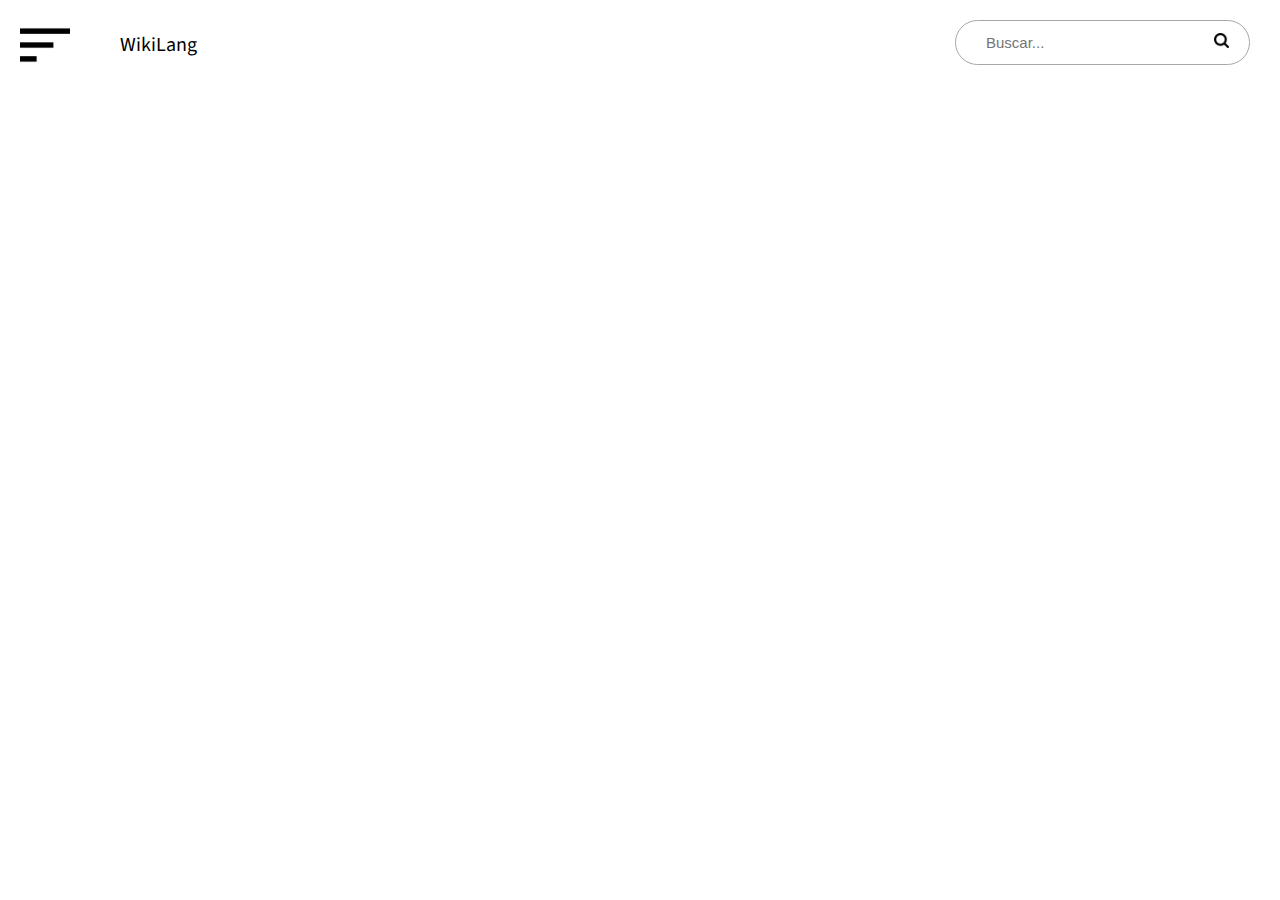
==== version-2-main/index.html @ e4967822 "Add files via upload" ====
<!DOCTYPE html>
<html lang="en">
<head>
    <meta charset="UTF-8">
    <meta http-equiv="X-UA-Compatible" content="IE=edge">
    <meta name="viewport" content="width=device-width, initial-scale=1.0">
    <title>Document</title>
    <link rel="stylesheet" href="css/style.css">
</head>
<body>
    <div class="nav">
        <img src="src/menuBars.png" alt="" id="barsMenu">
        <img src="src/menuBars.png" alt="" id="barsMenuTwo">
        <span id="title">WikiLang</span>
        <div id="searchContent">
            <div class="align">
                <input type="text" id="search" placeholder="Buscar...">
                <img src="src/search.png" alt="">
            </div>
        </div>
    </div>
    <div id="menu">
        <a href="#">Lenguajes</a><br>
        <a href="#">Sobre nosotros</a><br>
        <a href="#">Freamworks</a><br>
        <a href="#">Donaciones</a><br>
        <a href="#">Ajustes</a>
    </div>
    <script src="js/index.js"></script>
</body>
</html>
---- version-2-main/css/style.css ----
@import url('https://fonts.googleapis.com/css2?family=Quicksand:wght@500&family=Source+Sans+Pro&display=swap');


body {
    margin: 0;
    padding: 0;
    background-color: white;
}

.nav {
    display: flex;
    align-items: center;
    padding: 20px;
}

#barsMenu,#barsMenuTwo {
    width: 50px;
    cursor: pointer;
}

#menu {
    margin: 20px 20px 20px -1000px;
    background-color: black;
    border-radius: 5px;
    display: inline-block;
    text-align: center;
    position: absolute;
    transition: 1s all;
}

#menu a {
    text-decoration: none;
    font-size: 15px;
    font-family: 'Source Sans Pro', sans-serif;
    color: white;
    display: inline-block;
    padding: 25px 70px;
    cursor: pointer;
}

#searchContent {
    display: inline-block;
    padding: 3px 20px;
    background-color: white;
    border-radius: 1000px;
    position: absolute;
    right: 30px;
    top: 20px;
    border: 1px rgb(167, 167, 167) solid;
}

#searchContent input {
    padding: 10px;
    border: none;
    font-size: 15px;
}

#searchContent input:focus {
    outline: none;
}

#searchContent img {
    width: 15px;
    margin-left: 15px
}

#title {
    font-size: 20px;
    margin-left: 50px;
    font-family: 'Source Sans Pro', sans-serif;
}

#barsMenuTwo {
    display: none;
}
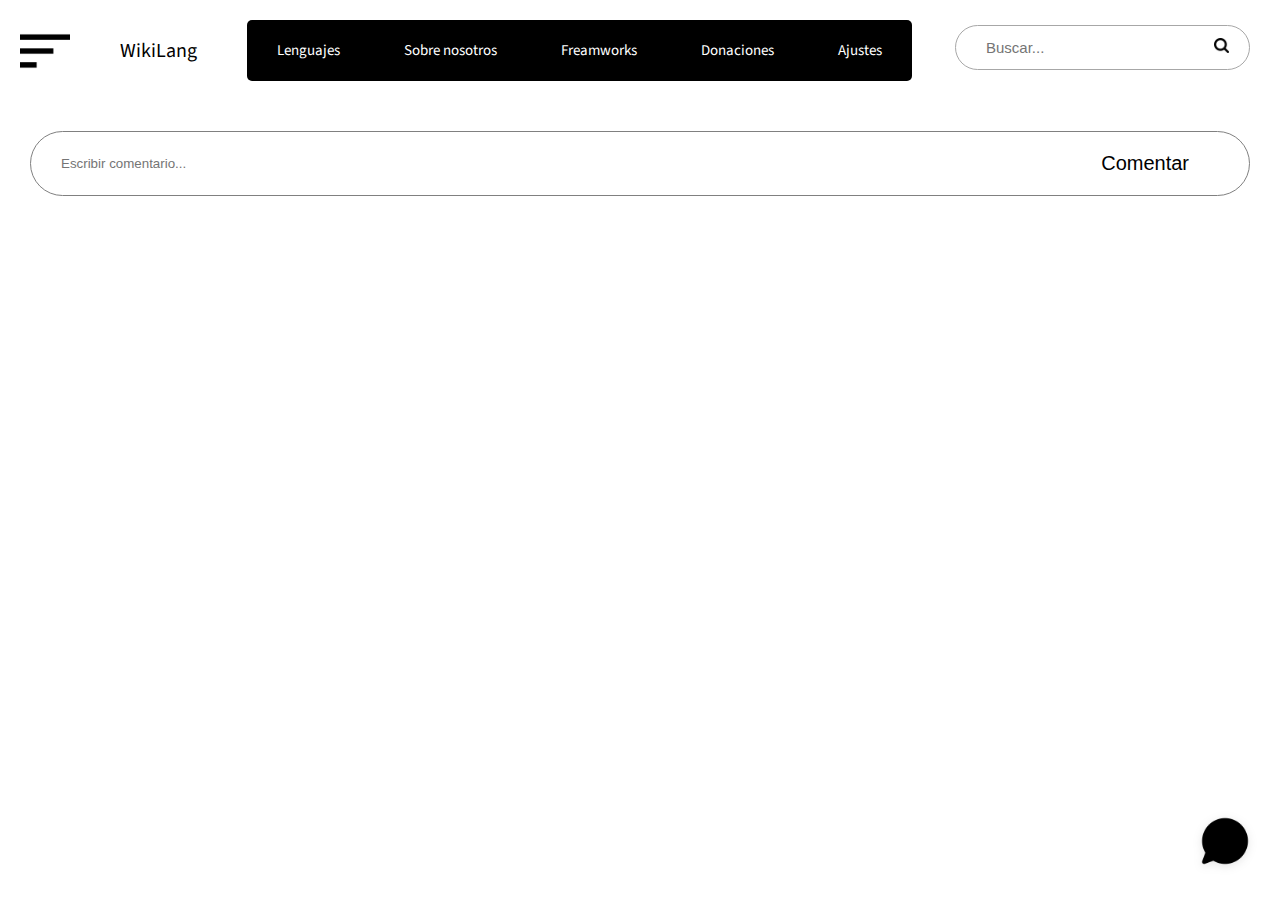
==== commit edbc602e: "Add files via upload" ====
--- a/version-2-main/index.html
+++ b/version-2-main/index.html
@@ -1,5 +1,6 @@
 <!DOCTYPE html>
 <html lang="en">
+
 <head>
     <meta charset="UTF-8">
     <meta http-equiv="X-UA-Compatible" content="IE=edge">
@@ -7,11 +8,19 @@
     <title>Document</title>
     <link rel="stylesheet" href="css/style.css">
 </head>
+
 <body>
     <div class="nav">
         <img src="src/menuBars.png" alt="" id="barsMenu">
-        <img src="src/menuBars.png" alt="" id="barsMenuTwo">
         <span id="title">WikiLang</span>
+        <div id="menu">
+            <a href="#">Lenguajes</a>
+            <a href="#">Sobre nosotros</a>
+            <a href="#">Freamworks</a>
+            <a href="#">Donaciones</a>
+            <a href="#">Ajustes</a>
+        </div>
+        
         <div id="searchContent">
             <div class="align">
                 <input type="text" id="search" placeholder="Buscar...">
@@ -19,13 +28,20 @@
             </div>
         </div>
     </div>
-    <div id="menu">
-        <a href="#">Lenguajes</a><br>
-        <a href="#">Sobre nosotros</a><br>
-        <a href="#">Freamworks</a><br>
-        <a href="#">Donaciones</a><br>
-        <a href="#">Ajustes</a>
+    <div class="infoPage">
+    </div>
+    <div id="content">
+        <div class="commentsCont">
+            <input type="text" id="comment" placeholder="Escribir comentario...">
+            <button id="send">Comentar</button>
+        </div>
+        <div id="contentComments"></div>
+    </div>
+    
+    <div class="commentsShow">
+        <img src="src/chat.png" alt="" id="showComments">
     </div>
     <script src="js/index.js"></script>
 </body>
+
 </html>--- a/version-2-main/css/style.css
+++ b/version-2-main/css/style.css
@@ -7,24 +7,26 @@
     background-color: white;
 }
 
+body::-webkit-scrollbar {
+    display: none;
+}
+
 .nav {
     display: flex;
     align-items: center;
     padding: 20px;
 }
 
-#barsMenu,#barsMenuTwo {
+#barsMenu {
     width: 50px;
     cursor: pointer;
 }
 
 #menu {
-    margin: 20px 20px 20px -1000px;
     background-color: black;
     border-radius: 5px;
     display: inline-block;
     text-align: center;
-    position: absolute;
     transition: 1s all;
 }
 
@@ -34,7 +36,7 @@
     font-family: 'Source Sans Pro', sans-serif;
     color: white;
     display: inline-block;
-    padding: 25px 70px;
+    padding: 20px 30px;
     cursor: pointer;
 }
 
@@ -45,7 +47,7 @@
     border-radius: 1000px;
     position: absolute;
     right: 30px;
-    top: 20px;
+    top: 25px;
     border: 1px rgb(167, 167, 167) solid;
 }
 
@@ -66,10 +68,86 @@
 
 #title {
     font-size: 20px;
-    margin-left: 50px;
+    padding: 0px 50px;
     font-family: 'Source Sans Pro', sans-serif;
 }
 
-#barsMenuTwo {
-    display: none;
+#contentComments {
+    margin-top: 10px;
+}
+
+.commentsCont {
+    border: 1px grey solid;
+    border-radius: 50px;
+    display: flex;
+    align-items: center;
+    padding: 10px 20px;
+}
+
+.commentNew {
+    padding: 15px;
+    background-color: black;
+    color: white;
+    border-radius: 100px;
+    border-top-left-radius: 20px;
+    display: inline-block;
+    font-size: 15px;
+    margin: 5px 0px 0px 40px;
+    font-family: 'Source Sans Pro', sans-serif;
+}
+
+#send {
+    font-size: 20px;
+    padding: 10px 40px;
+    border-radius: 5px;
+    background: white;
+    border: none;
+}
+
+#send:active {
+    scale: .9;
+    transition: .5s all;
+}
+
+#comment {
+    width: 100%;
+    padding: 5px 10px;
+    border: none;
+}
+
+#comment:focus {
+    outline: none;
+}
+
+#content {
+   margin: 30px;
+}
+
+.icon {
+    width: 35px;
+    border-radius: 50%;
+    margin-right: 15px;
+}
+
+.name {
+    font-size: 15px;
+    font-family: 'Source Sans Pro', sans-serif;
+}
+
+.topComment {
+    display: flex;
+    align-items: center;
+    margin-top: 20px;
+}
+
+.commentsShow {
+    position: absolute;
+    right: 30px;
+    bottom: 30px;
+}
+
+.commentsShow img {
+    width: 50px;
+    filter: drop-shadow(0 2px 5px rgba(0, 0, 0, 0.1));
+    cursor: pointer;
 }